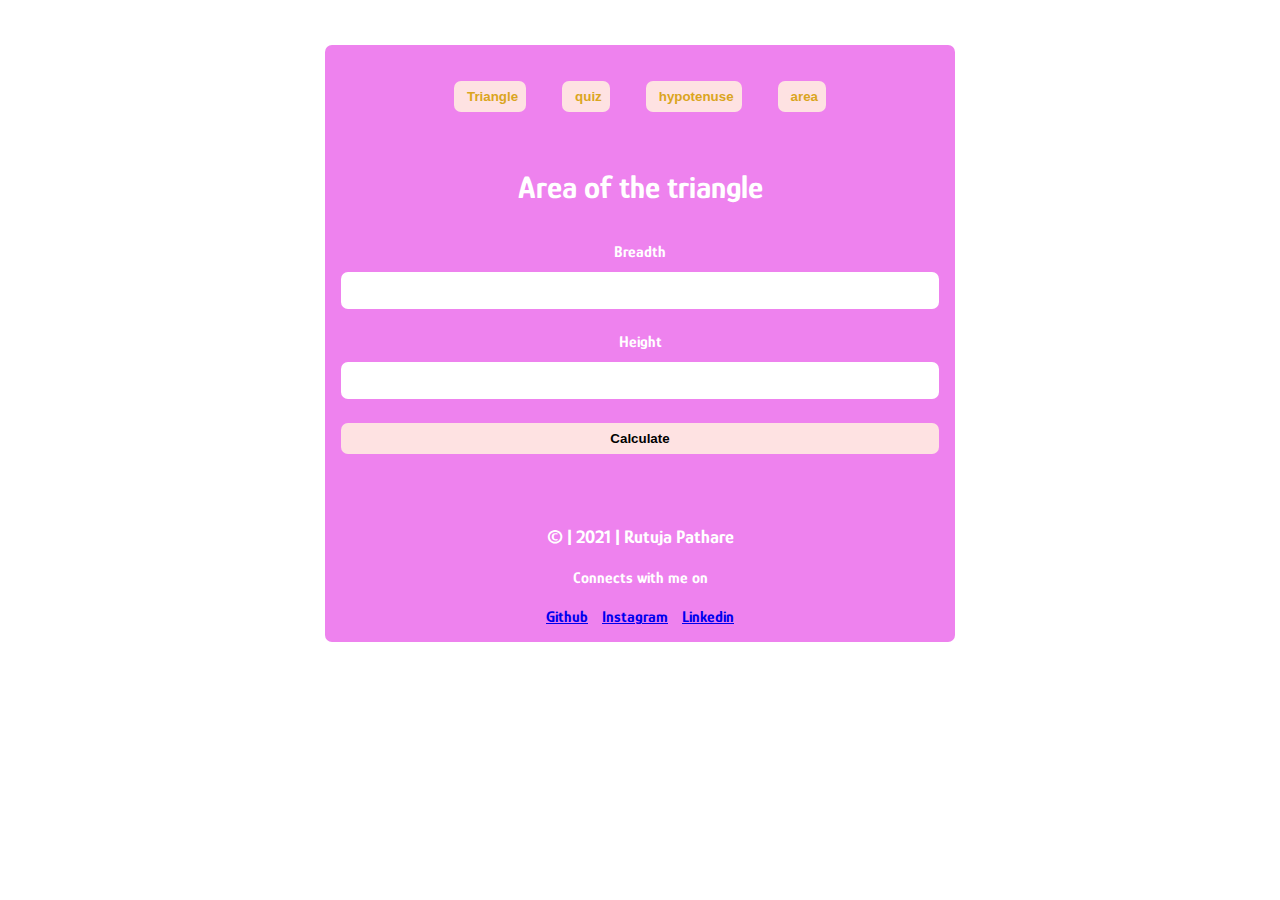
==== area.html @ bedb5fe5 "Add files via upload" ====
<!DOCTYPE html>
<html lang="en">
<head>
    <meta charset="UTF-8">
    <meta http-equiv="X-UA-Compatible" content="IE=edge">
    <meta name="viewport" content="width=device-width, initial-scale=1.0">
    <link rel="stylesheet" href="area.css">
    <title>Triangle Area</title>
</head>
<body>

    <div class="container">
        <div class="navbar">
    <nav class = "nav-link">
        <button><a class = "nav-b" href="index.html">Triangle</a></button>
       <button><a class = "nav-b" href="quiz.html">quiz</a></button>
       <button><a class = "nav-b" href="hypo.html">hypotenuse</a></button>
       <button><a class = "nav-b" href="area.html">area</a></button>
    </nav></div>
    
    <h1>Area of the triangle</h1>
        <label for="breadth">Breadth</label>
        <input type="number"  class = "side-input"/>
        <label for="height">Height</label>
        <input type="number"  class = "side-input"/>
        <button id="check-btn">Calculate</button>
        <h3 id="output"></h3>

        <footer>
            <div class="foot">
            <h3>© | 2021 | Rutuja Pathare</h3>
            <h4>Connects with me on</h4>
                
            
            <a href="https://github.com/Rutuja0802" class="logo">Github</a>
            <a href="https://www.instagram.com/its_rutu_0804" class="logo">Instagram</a>
            <a href="https://www.linkedin.com/in/rutuja-pathare-a76b001b1" class="logo">Linkedin</a>
            
        </div>
        </footer>
    </div>
    <script src="area.js"></script>
</body>
</html>
---- area.css ----
@import url('https://fonts.googleapis.com/css2?family=Glory:wght@200;300&display=swap');
body{
    margin: 0px;
    background-color: white;
    font-family: 'Glory', sans-serif;
    
    
}
.container{
    display: flex;
    flex-direction: column;
    width: 70vh;
    margin: auto;
    text-align: center; 
    
    background-color: violet;
    color: white;
    margin-top: 1rem;
    border-radius: 7px;
    font-weight: bold;
    margin-top: 45px;
}

.container .navbar{
    margin-top: 20px;
    margin-bottom: 20px;
}

.nav-link .nav-b{
    color: goldenrod;
    text-decoration: none;
    padding-left: 5px;
}

input{
    
    margin: 0.5rem 1rem;
    padding: 0.5rem;
    border-radius: 7px;
    border: none;
    font-size: large;
}
label{
    padding:1rem;
    padding-bottom: 0.2rem;
}
button{
    
    margin: 1rem 1rem;
    padding: 0.5rem;
    border: none;
    border-radius: 7px;
    background-color: #FEE2E2;
    font-weight: bold;
    
    
}
.cont{
    padding: 0rem 1rem;
}

h1{
    text-align: center;
}
.sec{
    padding: 5.6rem;
}

.footer{
    background-color: pink;
    margin-bottom: 0px;
    text-align: center;
    padding: 0.5rem;
    color: white;
    border-radius: 7px;
    
}  
 
.foot .logo{
    padding: 5px;
    
}

.foot{
    padding-bottom: 1rem;
}

#op{
    padding: 1rem;
    margin: 0.5rem;
    
}
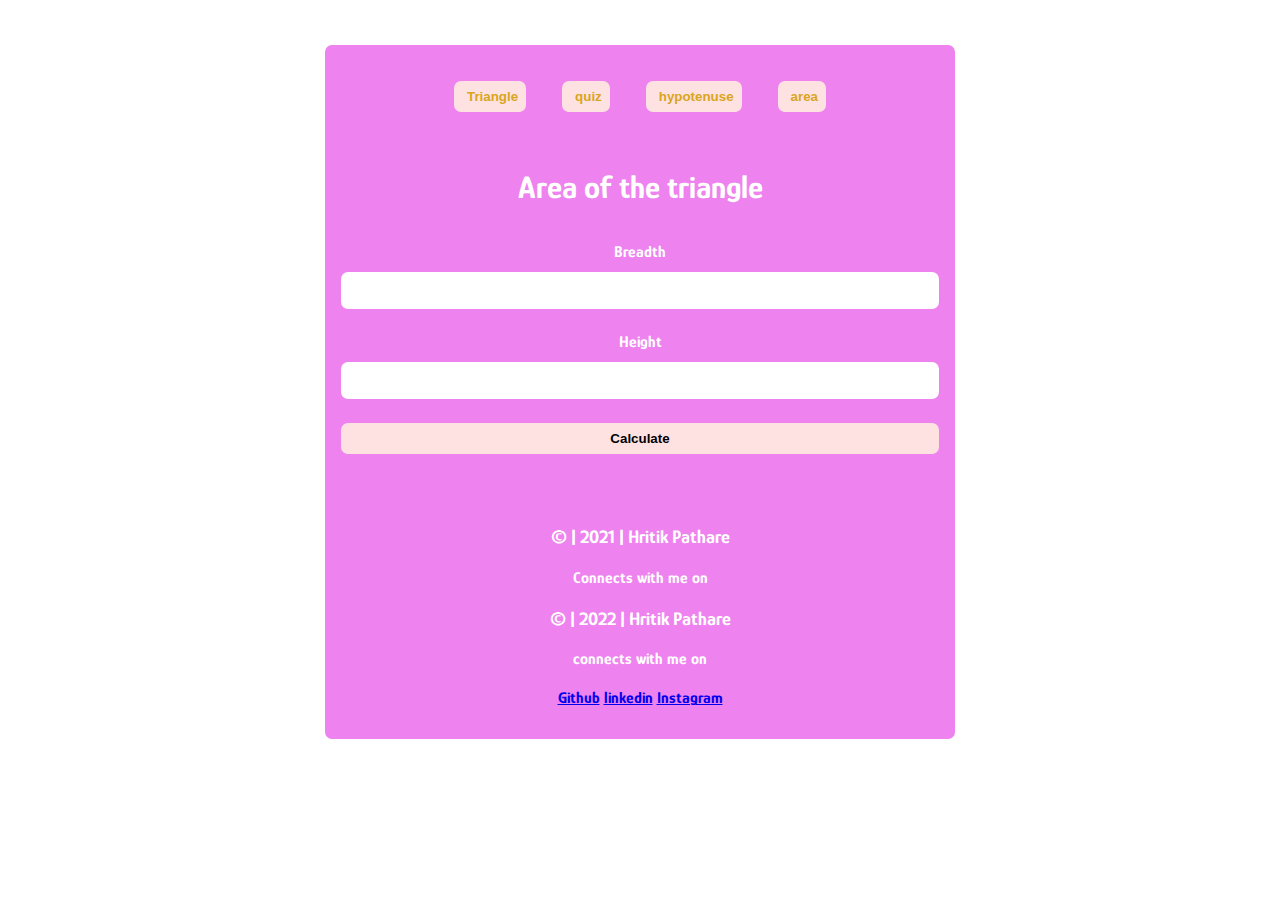
==== commit 36487d4d: "Update area.html" ====
--- a/area.html
+++ b/area.html
@@ -28,17 +28,19 @@
 
         <footer>
             <div class="foot">
-            <h3>© | 2021 | Rutuja Pathare</h3>
+            <h3>© | 2021 | Hritik Pathare</h3>
             <h4>Connects with me on</h4>
-                
-            
-            <a href="https://github.com/Rutuja0802" class="logo">Github</a>
-            <a href="https://www.instagram.com/its_rutu_0804" class="logo">Instagram</a>
-            <a href="https://www.linkedin.com/in/rutuja-pathare-a76b001b1" class="logo">Linkedin</a>
-            
+     
+                 <div class="foot">
+                <h3>© | 2022 | Hritik Pathare</h3>
+                <h4>connects with me on</h4>
+                <a class="git" href="https://github.com/Thehritikpathare class="logo">Github</a>
+                <a class="git" href="https://www.linkedin.com/in/thehritikpathare class="logo">linkedin</a>
+                <a  class="git" href="https://www.instagram.com/thehritikpathare class="logo">Instagram</a>
+            </div> 
         </div>
         </footer>
     </div>
     <script src="area.js"></script>
 </body>
-</html>+</html>
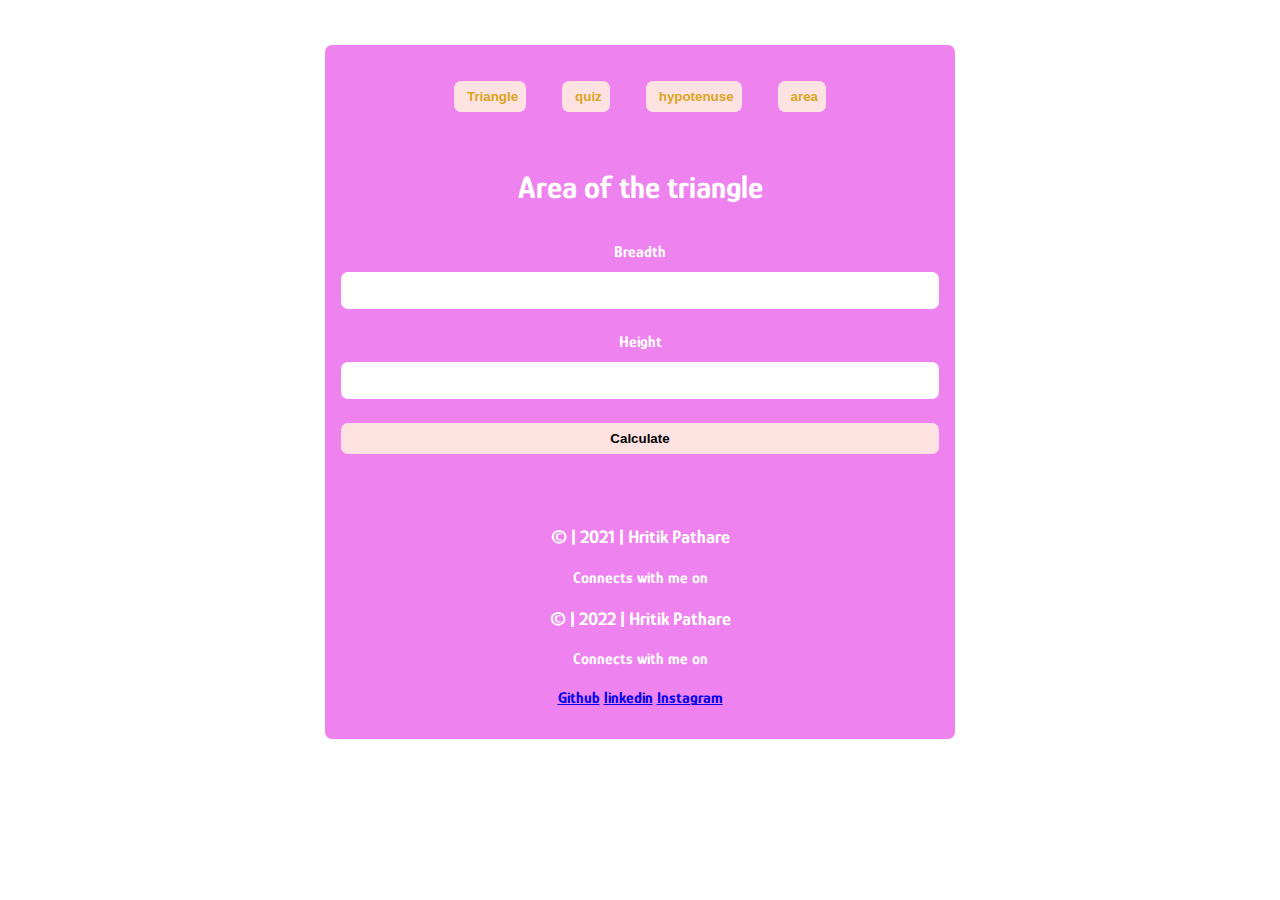
==== commit 61e1de17: "Update area.html" ====
--- a/area.html
+++ b/area.html
@@ -26,18 +26,18 @@
         <button id="check-btn">Calculate</button>
         <h3 id="output"></h3>
 
-        <footer>
+            <footer>
             <div class="foot">
             <h3>© | 2021 | Hritik Pathare</h3>
             <h4>Connects with me on</h4>
      
                  <div class="foot">
                 <h3>© | 2022 | Hritik Pathare</h3>
-                <h4>connects with me on</h4>
+                <h4>Connects with me on</h4>
                 <a class="git" href="https://github.com/Thehritikpathare class="logo">Github</a>
                 <a class="git" href="https://www.linkedin.com/in/thehritikpathare class="logo">linkedin</a>
                 <a  class="git" href="https://www.instagram.com/thehritikpathare class="logo">Instagram</a>
-            </div> 
+            
         </div>
         </footer>
     </div>
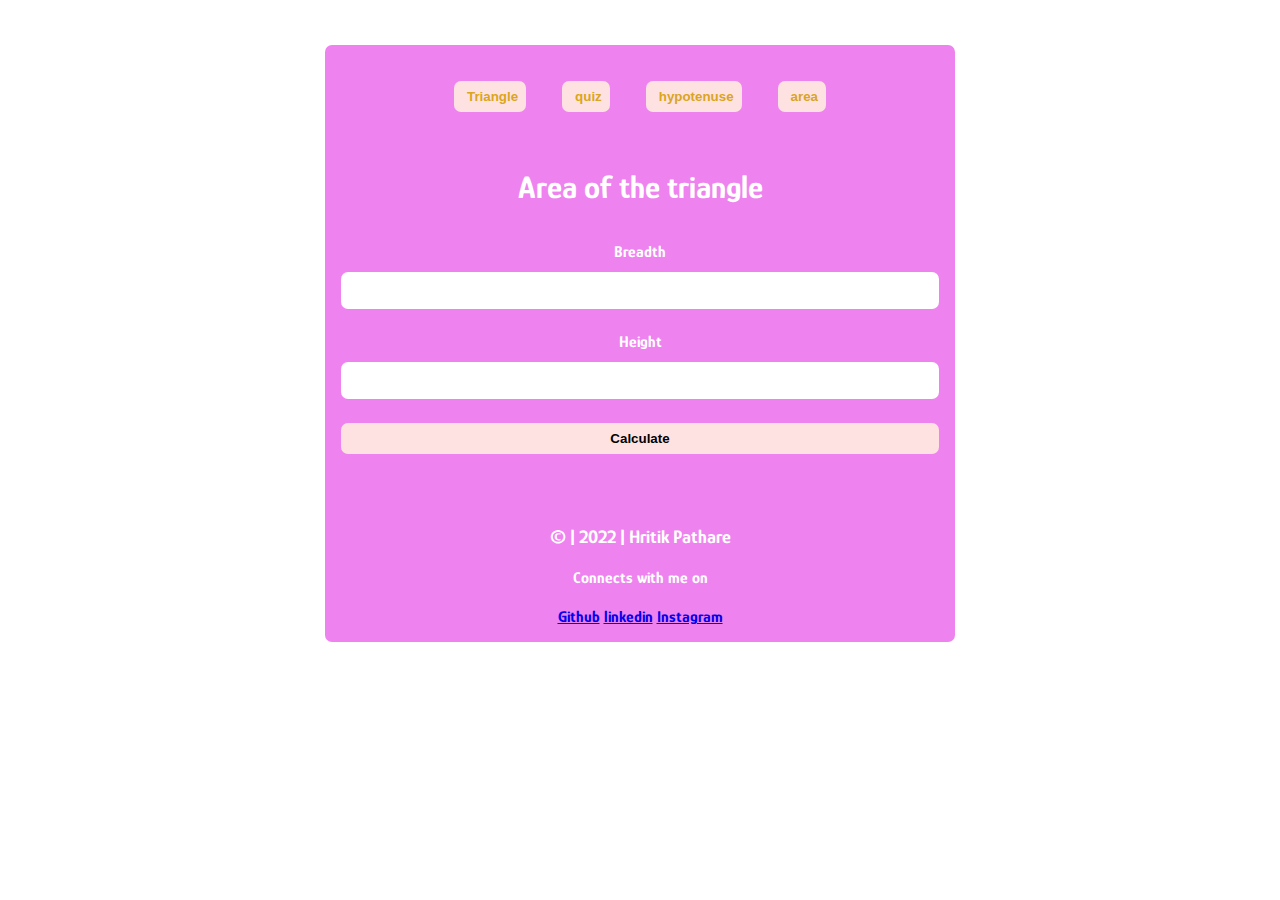
==== commit d79f2b2d: "Update area.html" ====
--- a/area.html
+++ b/area.html
@@ -27,9 +27,7 @@
         <h3 id="output"></h3>
 
             <footer>
-            <div class="foot">
-            <h3>© | 2021 | Hritik Pathare</h3>
-            <h4>Connects with me on</h4>
+            
      
                  <div class="foot">
                 <h3>© | 2022 | Hritik Pathare</h3>
